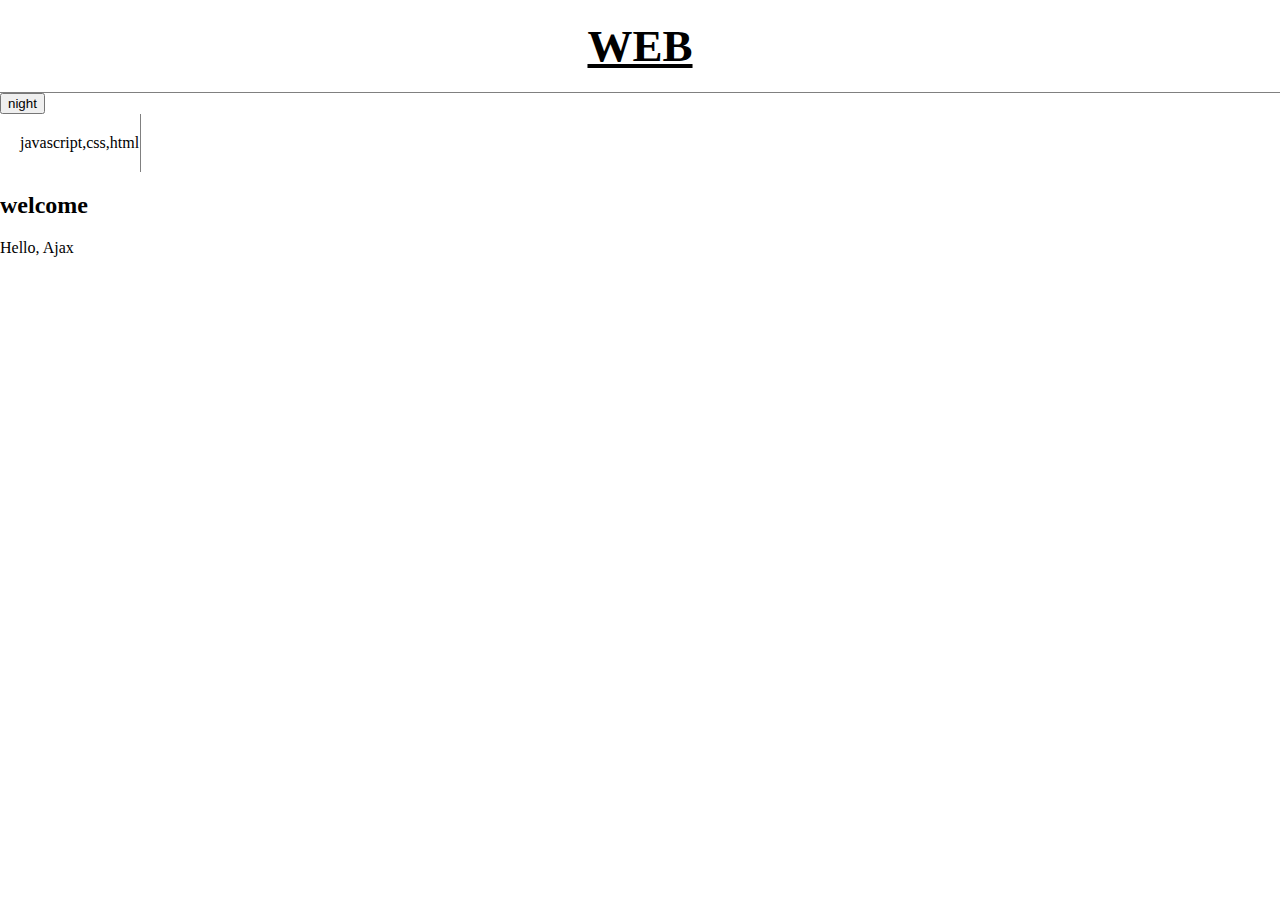
==== index.html @ 35ded911 "Update index.html" ====
<!doctype html>
<html>
<head>
  <title>WEB1 - Welcome</title>
  <meta charset="utf-8">
  <link rel="stylesheet" href="style.css">
  <script src="colors.js"></script>
</head>
<body>
  <h1><a href="#!welcome">WEB</a></h1>
  <input type="button" value="night" onclick="
    nightDayHandler(this);
  ">
    <ol id="nav">
      </ol>
    <article>

    </article>
    <script>
    function fetchPage(name) {
      fetch(name).then(function(response){
        response.text().then(function(text){
          document.querySelector('article').innerHTML = text;
        })
      });
    }
    if(location.hash){
       fetchPage(location.hash.substr(2));
     } else {
       fetchPage('welcome');
     }
     fetch('list').then(function(response){
       response.text().then(function(text){
         console.log(text);
         var items = text.split(',')
         var i = 0;
         var tags = '';
         while (i<items, length) {
           var item = items[i];
           //<li><a href="#!html" onclick="fetchPage('html')">HTML</a></li>
          var tag = '<li>'+item+'</li>';
           console.log(tag);
           tags = tags + tag;
           i = i + 1;
         }
         console.log(items);
         document.querySelector('#nav').innerHTML = text;
       })
     });
    </script>
</body>
</html>
---- style.css ----
body{
  margin:0;
}
a {
  color:black;
}
h1 {
  font-size:45px;
  text-align: center;
  border-bottom: 1px solid gray;
  margin:0;
  padding: 20px;
}
ol{
  border-right: 1px solid gray;
  width: 100px;
  margin: 0;
  padding: 20px;
}
#grid{
  display: grid;
  grid-template-columns: 150px 1fr;
}
#grid ol{
  padding-left: 33px;
}
#grid #ARTICLE{
  padding-left: 25px;
}
@media(max-width:800px){
  #grid{
    display: block;
  }
  ol{
    border-right: none;
  }
  h1 {
    border-bottom: none;
  }
}
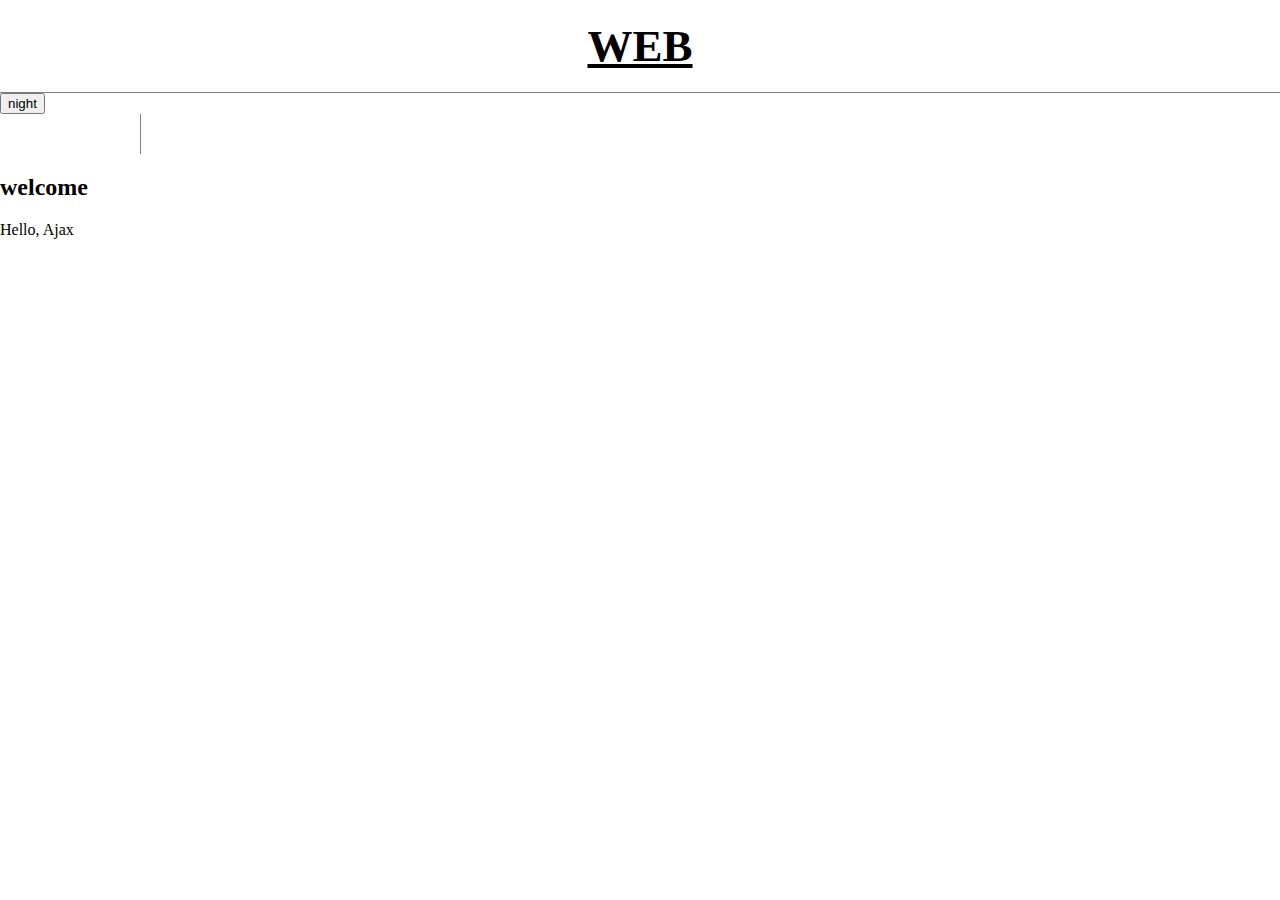
==== commit d9e30917: "Update index.html" ====
--- a/index.html
+++ b/index.html
@@ -12,7 +12,8 @@
     nightDayHandler(this);
   ">
     <ol id="nav">
-      </ol>
+
+    </ol>
     <article>
 
     </article>
@@ -38,16 +39,15 @@
          while (i<items, length) {
            var item = items[i];
            //<li><a href="#!html" onclick="fetchPage('html')">HTML</a></li>
-          var tag = '<li>'+item+'</li>';
+           var tag = '<li>'+item+'</li>';
            console.log(tag);
            tags = tags + tag;
            i = i + 1;
          }
          console.log(items);
-         document.querySelector('#nav').innerHTML = text;
+         document.querySelector('#nav').innerHTML = tags;
        })
      });
     </script>
 </body>
 </html>
-
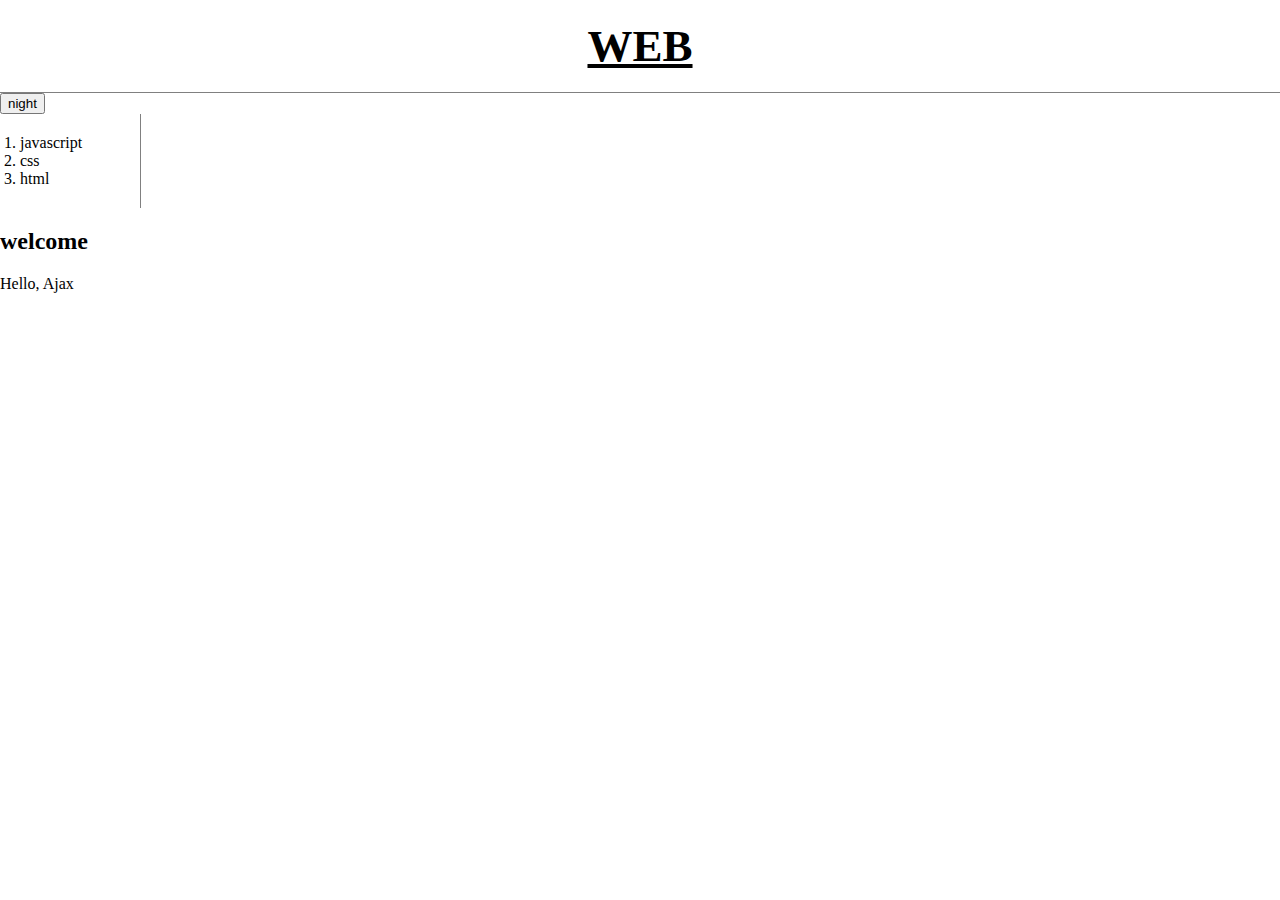
==== commit 29911ee0: "Update index.html" ====
--- a/index.html
+++ b/index.html
@@ -36,7 +36,7 @@
          var items = text.split(',')
          var i = 0;
          var tags = '';
-         while (i<items, length) {
+         while (i<items.length) {
            var item = items[i];
            //<li><a href="#!html" onclick="fetchPage('html')">HTML</a></li>
            var tag = '<li>'+item+'</li>';
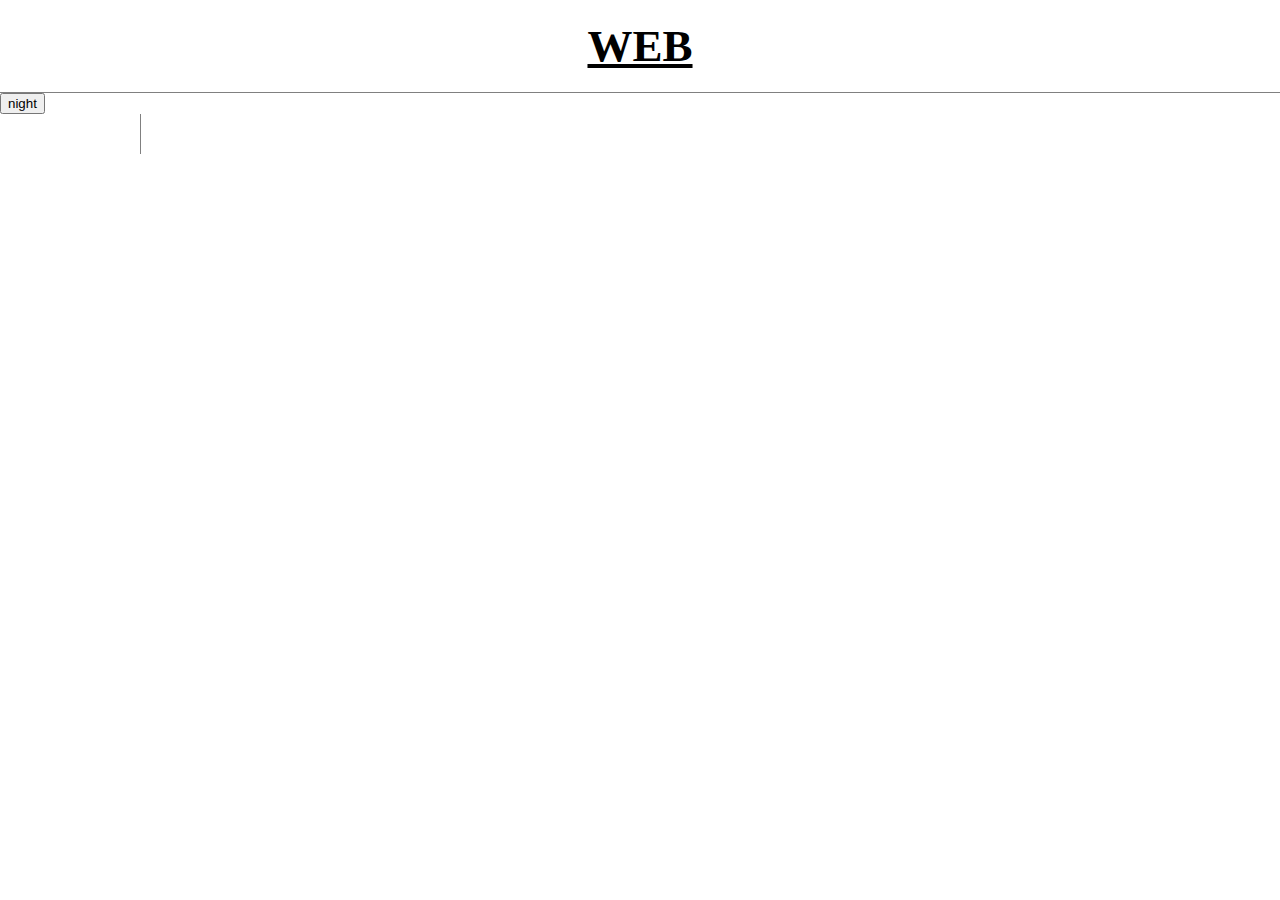
==== commit a76d12f4: "Update index.html" ====
--- a/index.html
+++ b/index.html
@@ -39,7 +39,7 @@
          while (i<items.length) {
            var item = items[i];
            //<li><a href="#!html" onclick="fetchPage('html')">HTML</a></li>
-           var tag = '<li>'+item+'</li>';
+           var tag = '<li><a href="#!'+item'" onclick="">'+item+'</a></li>';
            console.log(tag);
            tags = tags + tag;
            i = i + 1;
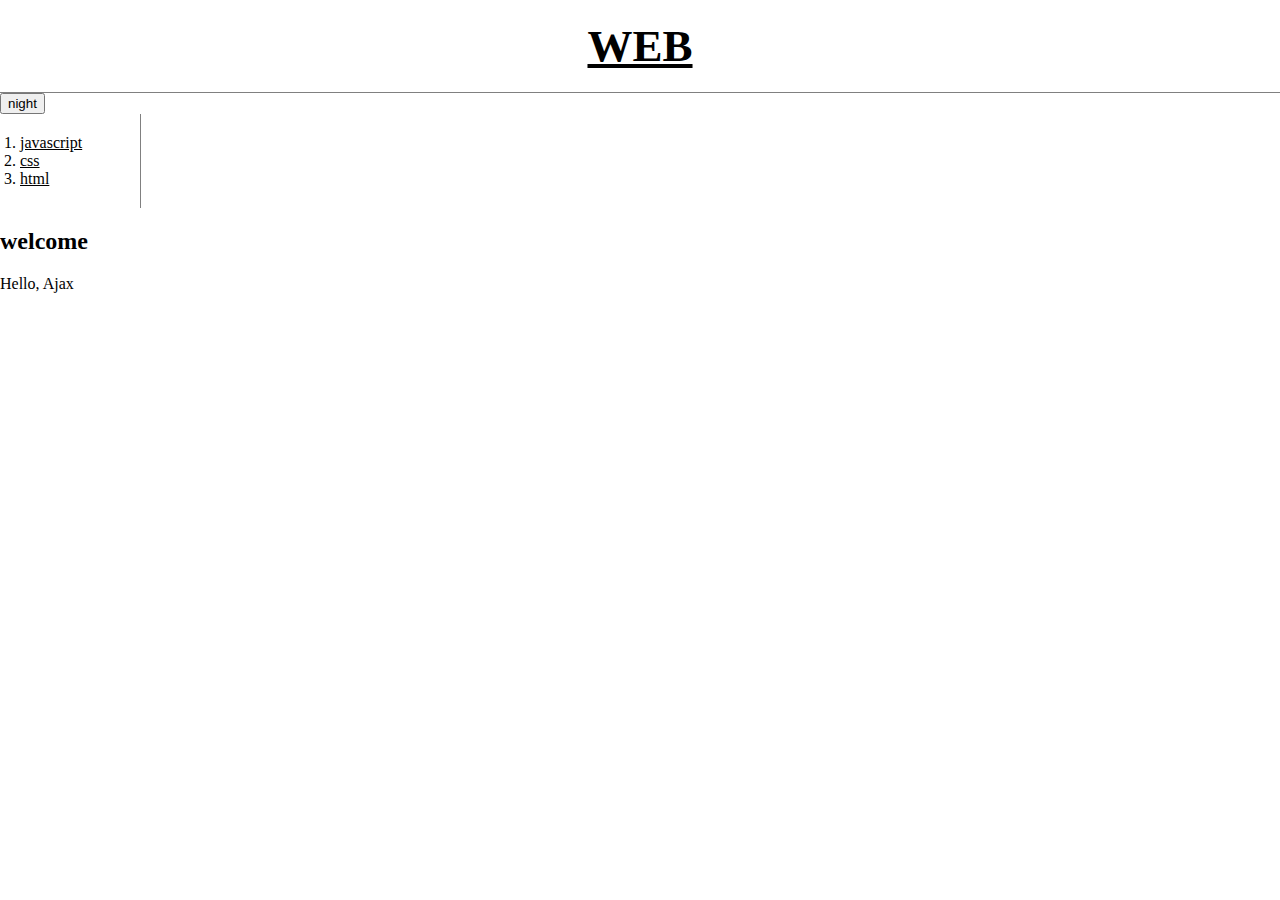
==== commit f8fdcaeb: "Update index.html" ====
--- a/index.html
+++ b/index.html
@@ -39,7 +39,7 @@
          while (i<items.length) {
            var item = items[i];
            //<li><a href="#!html" onclick="fetchPage('html')">HTML</a></li>
-           var tag = '<li><a href="#!'+item'" onclick="">'+item+'</a></li>';
+           var tag = '<li><a href="#!'+item+'" onclick="">'+item+'</a></li>';
            console.log(tag);
            tags = tags + tag;
            i = i + 1;
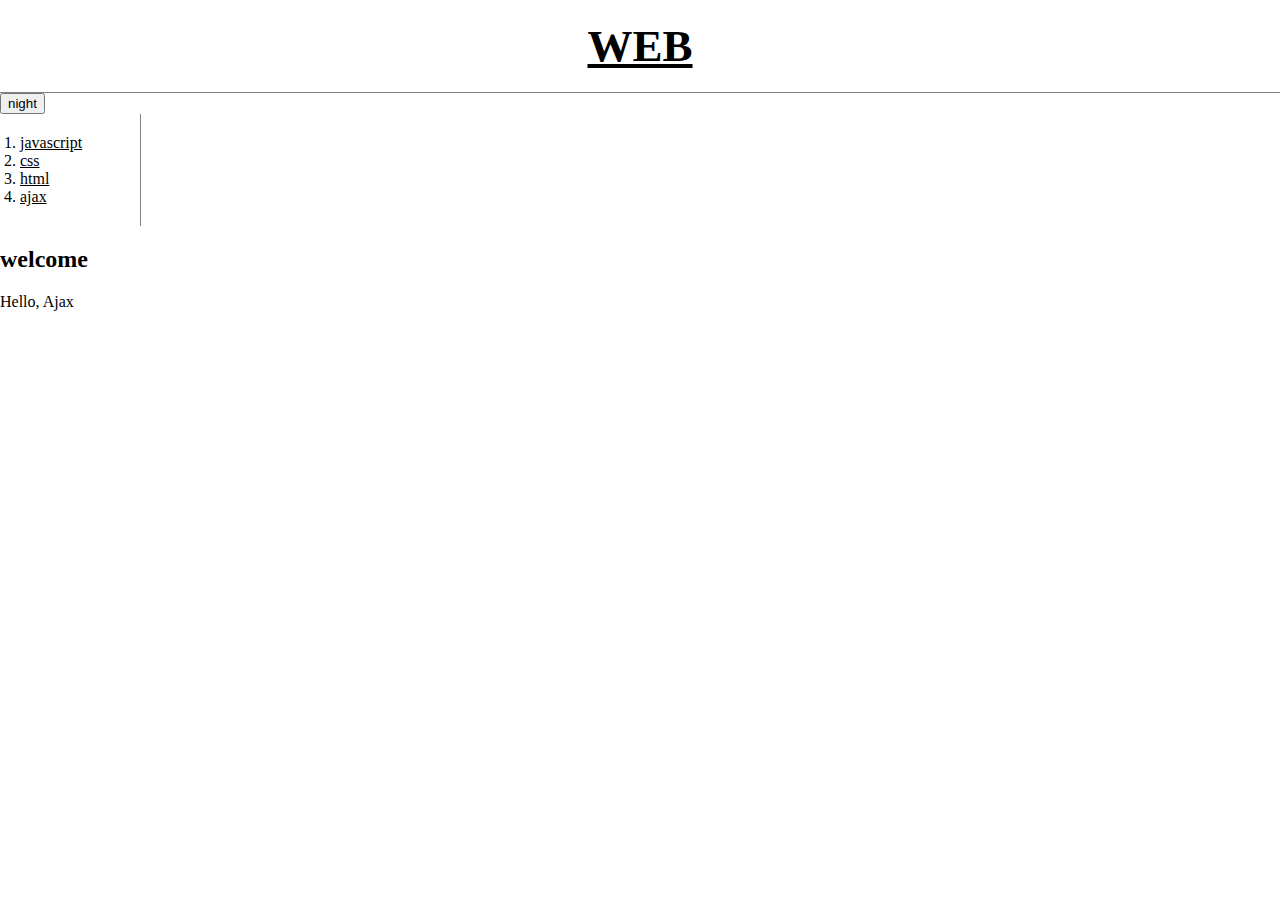
==== commit 0bd33d9d: "Update index.html" ====
--- a/index.html
+++ b/index.html
@@ -38,8 +38,9 @@
          var tags = '';
          while (i<items.length) {
            var item = items[i];
+           item = item.trim();
            //<li><a href="#!html" onclick="fetchPage('html')">HTML</a></li>
-           var tag = '<li><a href="#!'+item+'" onclick="">'+item+'</a></li>';
+           var tag = '<li><a href="#!'+item+'" onclick="fetchPage(\''+item+'\')">'+item+'</a></li>';
            console.log(tag);
            tags = tags + tag;
            i = i + 1;
